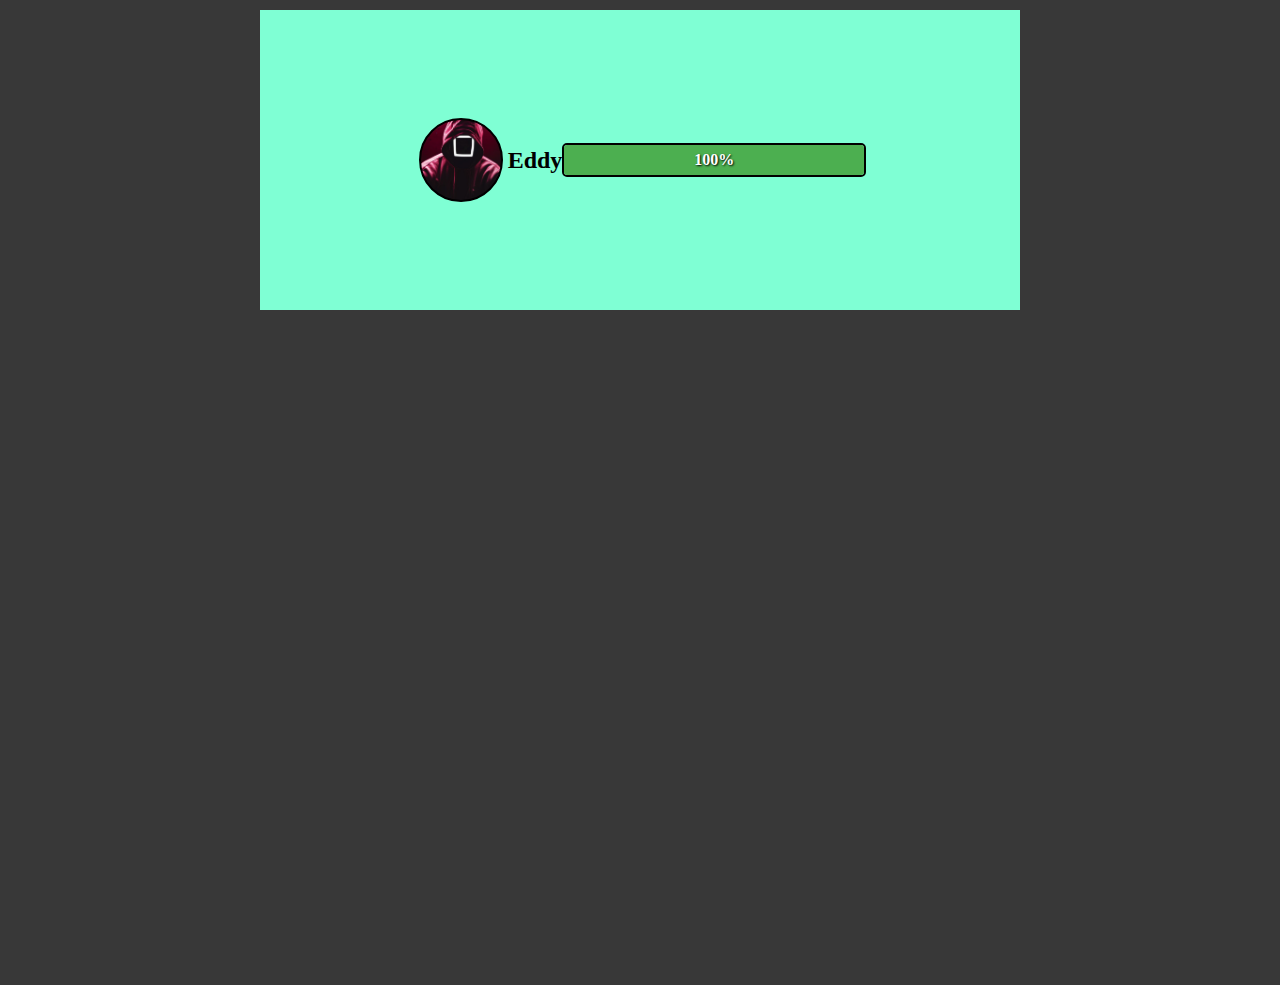
==== abas/personagem.html @ 1e9d4a23 "Add files via upload" ====
<!DOCTYPE html>
<html lang="pt-br">
    <head>
        <meta charset="UTF-8">
        <meta name="viewport" content="width=device-width, initial-scale=1.0">
        <title>Ideia inicial de personagens/player</title>
    
        <link rel="stylesheet" href="https://cdnjs.cloudflare.com/ajax/libs/font-awesome/6.6.0/css/all.min.css"
        integrity="sha512-Kc323vGBEqzTmouAECnVceyQqyqdsSiqLQISBL29aUW4U/M7pSPA/gEUZQqv1cwx4OnYxTxve5UMg5GT6L4JJg=="
        crossorigin="anonymous" referrerpolicy="no-referrer" />
    
        <link rel="shortcut icon" href="" type="image/x-icon">
        <link rel="stylesheet" href="../src/style.css">
    </head>
<body>
    <main id="main">
        <section class="bgPers">
            <section class="imgPers">
                <span class="tooltip">Olá, meu nome é Samuel Elias</span>
            </section>

            <section class="nomePers">
                <h2>Eddy</h2>
            </section>

            <div class="barraDeVida">
                <div class="vida" id="vida"></div>
                <span class="texto-vida" id="texto-vida">100%</span>
            </div>
        </section>
    </main>
</body>
</html>
---- src/style.css ----
* {
    margin: 0;
    padding: 0;
}

/* Aba - Ficha */
header {
    display: flex;
    flex-direction: row;
    align-items: center;
    justify-content: space-around;
    background-color: rgb(50, 6, 83);
    height: 10vh;
    border-bottom: 3px solid black;
}

main {
    background-color: rgb(56, 56, 56);
    height: 965px;
    padding: 10px;
}

.personagem-background {
    display: flex;
    flex-direction: row;
    align-items: first baseline;
    justify-content: space-around;
    color: azure;
    border: 2px solid blue;
}

.personagem-layout {
    display: flex;
    flex-direction: row;
    align-items: center;
    justify-content: space-around;
    height: 930px;
    width: 300vh;
    margin: 10px;
    gap: 50px;
    text-align: center;
    border: 3px solid rgb(252, 252, 252);
    border-radius: 15px;
    background-color: rgb(65, 63, 63);
}

.personagem-layout h1 {
    font-size: 25px;
    font-family: 'Times New Roman', Times, serif;
    border: 2px solid white;
    border-radius: 6px;
    margin-bottom: 10px;
    padding: 3px
}

.personagem-layout h2 {
    font-size: 20px;
}

.personagem-layEsq .personagem-layDir {
    display: flex;
    flex-direction: column;
    align-items: center;
    justify-content: center;
}



/* Aba - Personagens */

.bgPers{
    display: flex;
    align-items: center;
    justify-content: center;
    height: 300px;
    background-color: aquamarine;
    margin:  0 250px;
}

.imgPers {
    display: inline-block;
    position: relative;
    cursor: pointer;
    border: 2px solid black;
    border-radius: 43px;
    margin: 5px;
    height: 80px;
    width: 80px;
    background-image: url(../src/imgs/rascImg.jpg);
    background-size: cover;
    background-position: center;
}

.tooltip {
    visibility: hidden;
    width: 150px;
    background-color: black;
    color: white;
    text-align: center;
    padding: 5px;
    border-radius: 5px;
    position: absolute;
    top: 110%;
    left: 95%;
    transform: translateX(-50%);
    z-index: 10;
    opacity: 0;
    transition: opacity 0.3s;
}

.imgPers:hover .tooltip {
    visibility: visible;
    opacity: 1;
}


.barraDeVida {
    width: 300px;
    height: 30px;
    background-color: #ddd;
    border: 2px solid #000;
    border-radius: 5px;
    position: relative;
    overflow: hidden;
}

.vida {
    height: 100%;
    width: 100%; 
    background-color: #4caf50; 
    transition: width 0.3s ease; 
}

.texto-vida {
    position: absolute;
    top: 50%;
    left: 50%;
    transform: translate(-50%, -50%);
    font-weight: bold;
    color: white;
    text-shadow: 1px 1px 2px black;
}


/* Aba - Cartas */
.titulo h1 {
    font-size: 40px;
    margin: 0;
    font-family: "Playwrite AU SA", serif;
}

#mainCartas {
    display: flex;
    flex-direction: column;
    align-items: center;
    justify-content: first baseline;
    background-color: rgb(51, 51, 51);
    height: 130vh;
    padding: 20px;
    gap: 15px;
}

.caixasDeConteudo {
    border: 5px solid black;
    border-radius: 10px;
    background-image:url(https://img.freepik.com/psd-gratuitas/papel-de-pergaminho-enrolado-realista-isolado_23-2151866383.jpg?t=st=1737140818~exp=1737144418~hmac=461145e7212a601582edf04574f1a52d6c51cdf7dc3378e6d3323407ea6d4be9&w=1380);
    background-repeat: no-repeat;
    background-position: center;
    background-size: 130%;
    padding: 20px;
    box-shadow: 5px 5px 5px #706F70;
    width: 1600px;
}

.texto {
    text-align: justify;
    font-size: 18px;
    color: #333;
    line-height: 1.8;
}

.texto p {
    font-family: "Playwrite AU SA", serif;
    margin-bottom: 20px;
}
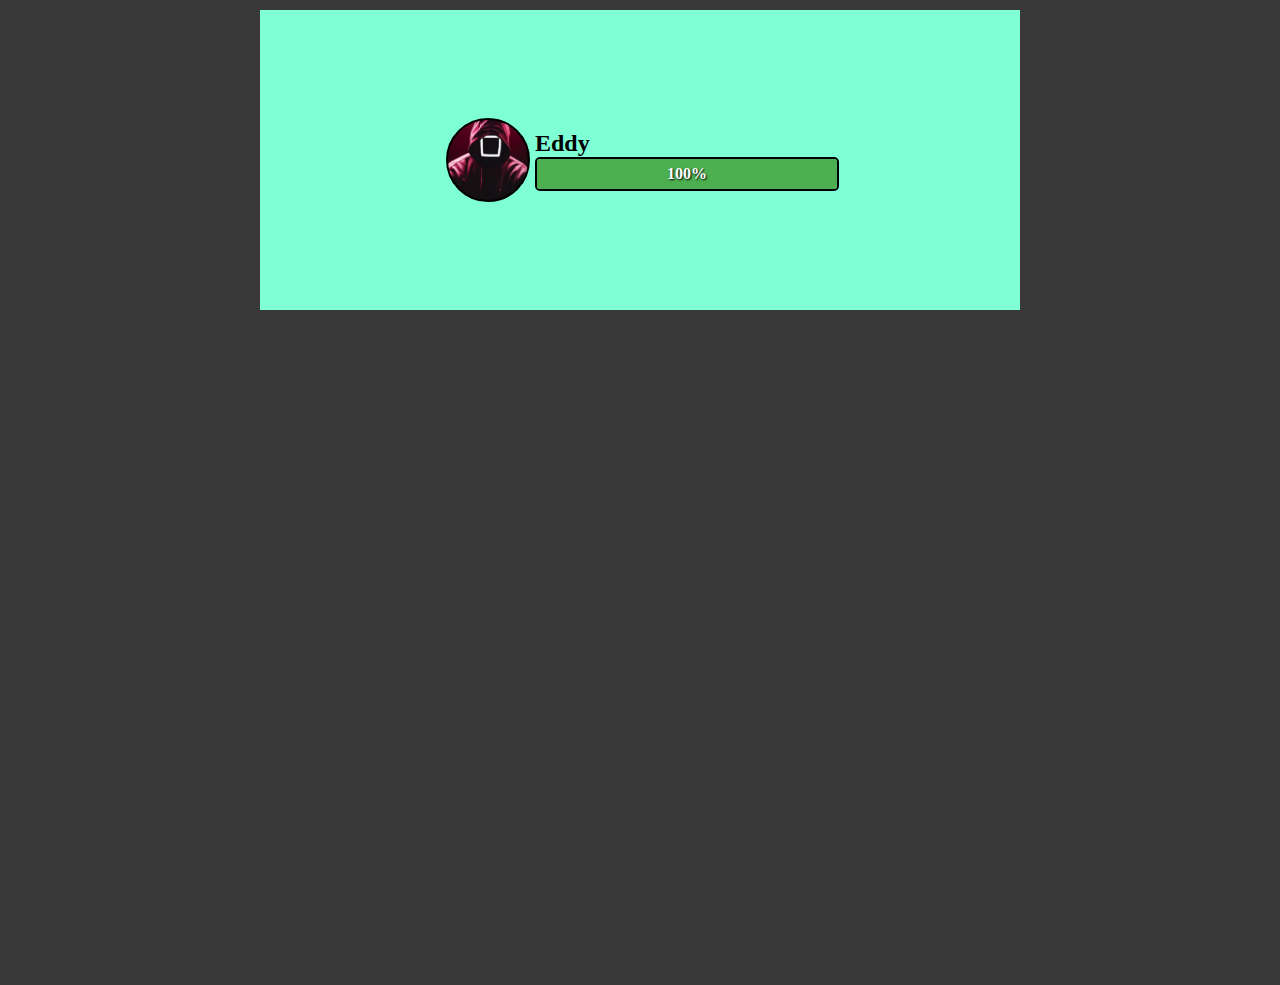
==== commit 869f4f30: "Atualizar o personagem.html" ====
--- a/abas/personagem.html
+++ b/abas/personagem.html
@@ -12,22 +12,27 @@
         <link rel="shortcut icon" href="" type="image/x-icon">
         <link rel="stylesheet" href="../src/style.css">
     </head>
-<body>
-    <main id="main">
-        <section class="bgPers">
-            <section class="imgPers">
-                <span class="tooltip">Olá, meu nome é Samuel Elias</span>
-            </section>
-
-            <section class="nomePers">
-                <h2>Eddy</h2>
-            </section>
-
-            <div class="barraDeVida">
-                <div class="vida" id="vida"></div>
-                <span class="texto-vida" id="texto-vida">100%</span>
-            </div>
-        </section>
-    </main>
-</body>
+<body>
+    <main id="main">
+        <section class="bgPers">
+            <section class="imgPers">
+                <span class="tooltip">span test</span>
+            </section>
+
+            <div class="bgHp">
+               <section class="nomePers">
+                <h2>Eddy</h2>
+            </section>
+
+            <div class="barraDeVida">
+                <div class="vida" id="vida"></div>
+                <span class="texto-vida" id="texto-vida">100%</span>
+            </div>
+            </div>
+            
+        </section>
+    </main>
+
+    <script src="./script.js"></script>
+</body>
 </html>